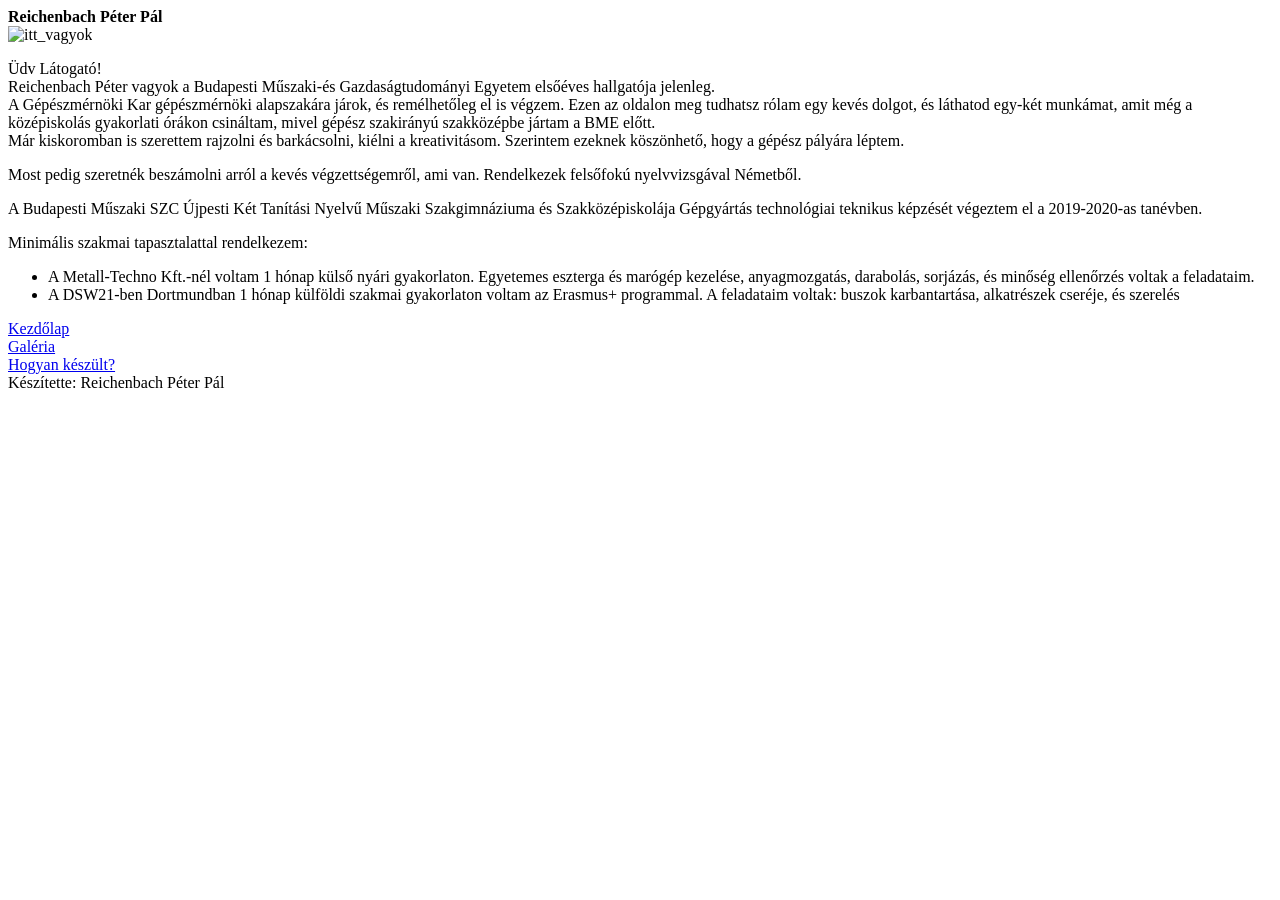
==== bemutatkozas.html @ b1b96055 "Add files via upload" ====
<!DOCTYPE html>
<html>
	<head>
		<title>Reichenbach Péter-Portfólió oldal</title>

		<meta charset="utf-8"> <!--ezek az ékezetek-->

		<meta name="viewport" content="width=device-width, initial-scale=1.0">
		<!--átméretezés-->
		<link rel="stylesheet" type="text/css" href="css/main.css"> 
		<!--hozzálinkelés a css hez-->
		<link rel="preconnect" href="https://fonts.gstatic.com">
		<link href="https://fonts.googleapis.com/css2?family=Raleway:wght@500&display=swap" rel="stylesheet">
	</head>
	<body>
		<header><b>Reichenbach Péter Pál</b></header>
		<main>
		 <div>
		   <div class="kep">
		  	<img src="css/kepek/en.jpg" class="en_kep" alt="itt_vagyok">
		   </div>
		 </div>
		  <div class="szoveg">
		  	<p>
		  	 <span id="udv">Üdv Látogató!</span>
		  	 <br>
		  	 Reichenbach Péter vagyok a Budapesti Műszaki-és Gazdaságtudományi Egyetem elsőéves hallgatója jelenleg.
		  	 <br>
		  	 A Gépészmérnöki Kar gépészmérnöki alapszakára járok, és remélhetőleg el is végzem. Ezen az oldalon meg tudhatsz rólam egy kevés dolgot, és láthatod egy-két munkámat, amit még a középiskolás gyakorlati órákon csináltam, mivel gépész szakirányú szakközépbe jártam a BME előtt.
		  	 <br>
		  	 Már kiskoromban is szerettem rajzolni és barkácsolni, kiélni a kreativitásom. Szerintem ezeknek köszönhető, hogy a gépész pályára léptem. 
		  	 </p>
		  	 <p>Most pedig szeretnék beszámolni arról a kevés végzettségemről, ami van. Rendelkezek felsőfokú nyelvvizsgával Németből.
		  	 </p>
		  	 <p>A Budapesti Műszaki SZC Újpesti Két Tanítási Nyelvű Műszaki Szakgimnáziuma és Szakközépiskolája Gépgyártás technológiai teknikus képzését végeztem el a 2019-2020-as tanévben.
		  	 </p>
		  	 <p>
		  	 Minimális szakmai tapasztalattal rendelkezem:
		  	 <ul>
		  	 	<li>A Metall-Techno Kft.-nél voltam 1 hónap külső nyári gyakorlaton. Egyetemes eszterga és marógép kezelése, anyagmozgatás, darabolás, sorjázás, és minőség ellenőrzés voltak a feladataim.</li>
		  	 	<li> A DSW21-ben Dortmundban 1 hónap külföldi szakmai gyakorlaton voltam az Erasmus+ programmal. A feladataim voltak: buszok karbantartása, alkatrészek cseréje, és szerelés</li>
		  	 </ul>
		  	</p>
		  </div>
		</main>
		<nav>
			<div class="flex">
			 <div class="gomb flex1">
			  <a href="index.html" class="navmenu"><span>Kezdőlap</span></a>
			 </div>
			 <div class="gomb flex1">
			  <a href="kepek.html" class="navmenu"><span>Galéria</span></a>
			 </div>
			 <div class="gomb flex1">
			  <a href="terv.html" class="navmenu"><span>Hogyan készült?</span></a>
			 </div>
			</div>

		</nav>
		<footer>Készítette: Reichenbach Péter Pál</footer>
	</body>
</html>
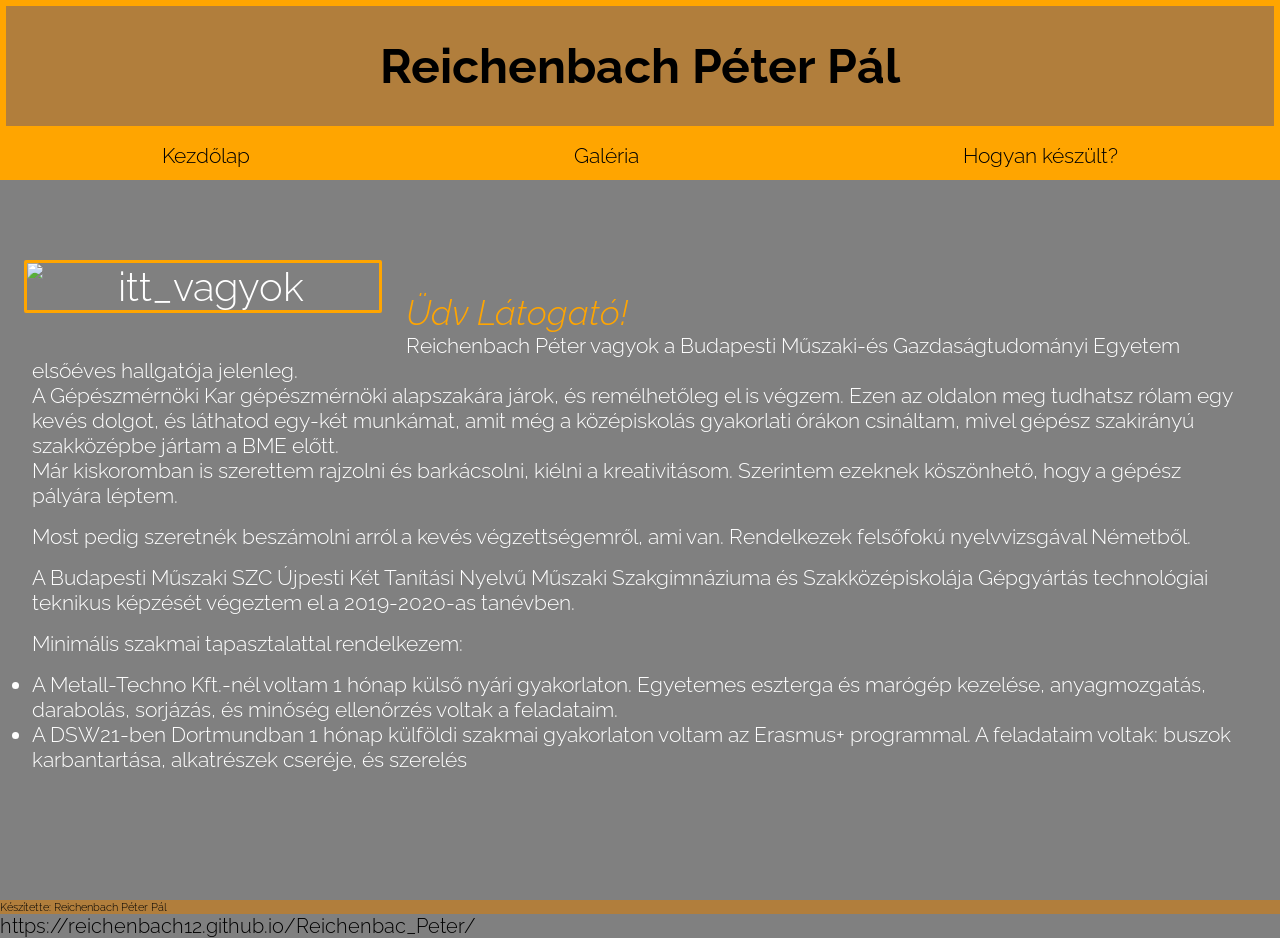
==== commit 015df460: "Update bemutatkozas.html" ====
--- a/bemutatkozas.html
+++ b/bemutatkozas.html
@@ -8,8 +8,9 @@
 		<meta name="viewport" content="width=device-width, initial-scale=1.0">
 		<!--átméretezés-->
 		<link rel="stylesheet" type="text/css" href="css/main.css"> 
+		<link rel="stylesheet" type="text/css" href="https://reichenbach12.github.io/Reichenbac_Peter/main.css" id="rp"
 		<!--hozzálinkelés a css hez-->
-		<link rel="preconnect" href="https://fonts.gstatic.com">
+		<link rel="preconnect" href="https://fonts.gstatic.com">https://reichenbach12.github.io/Reichenbac_Peter/
 		<link href="https://fonts.googleapis.com/css2?family=Raleway:wght@500&display=swap" rel="stylesheet">
 	</head>
 	<body>
@@ -59,4 +60,4 @@
 		</nav>
 		<footer>Készítette: Reichenbach Péter Pál</footer>
 	</body>
-</html>+</html>
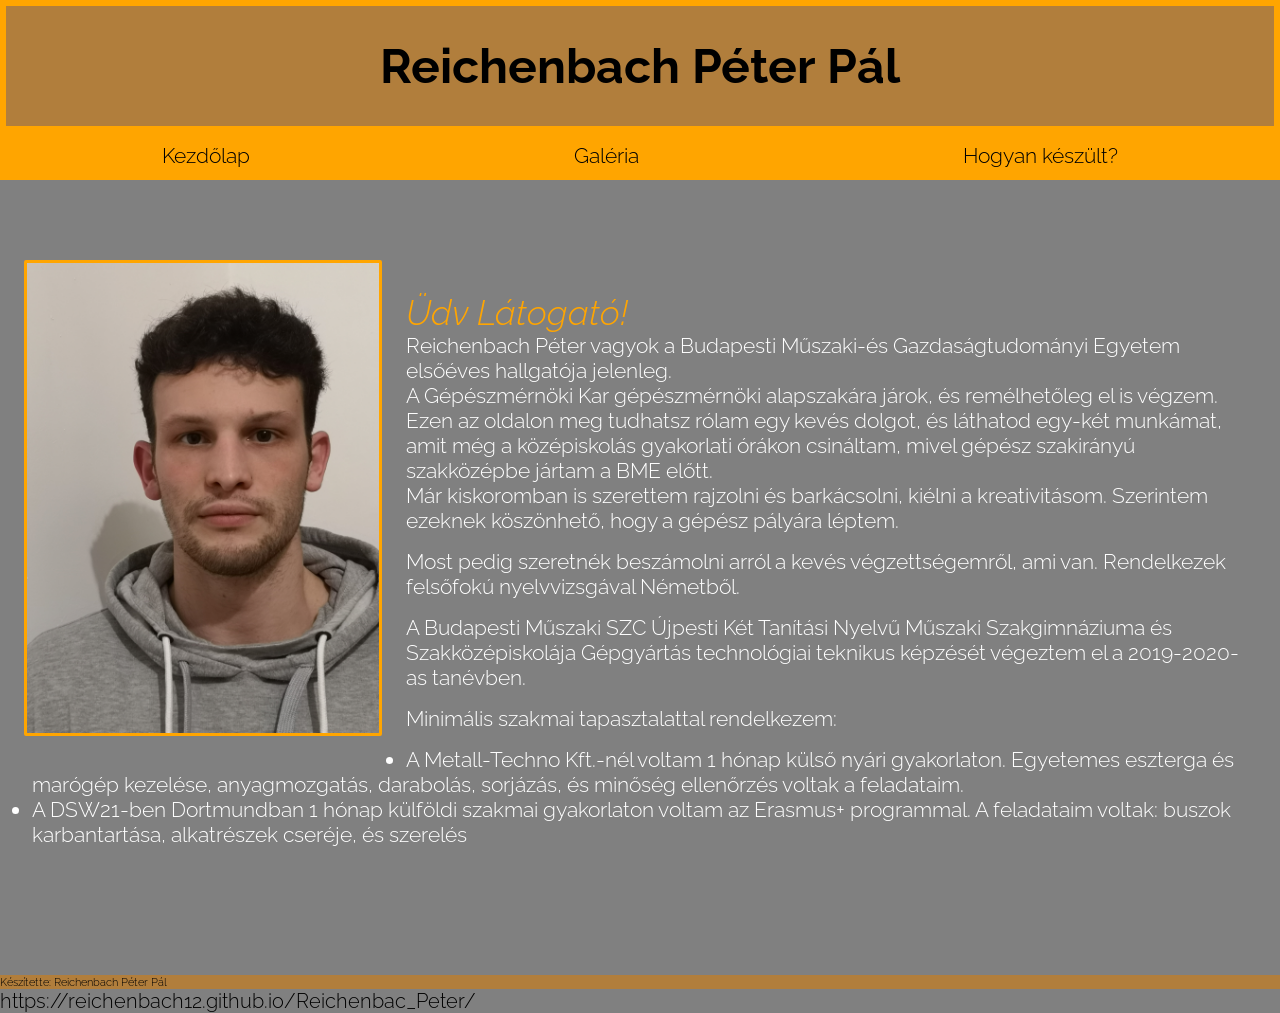
==== commit 4ccd8208: "Update bemutatkozas.html" ====
--- a/bemutatkozas.html
+++ b/bemutatkozas.html
@@ -18,7 +18,7 @@
 		<main>
 		 <div>
 		   <div class="kep">
-		  	<img src="css/kepek/en.jpg" class="en_kep" alt="itt_vagyok">
+		  	<img src="https://reichenbach12.github.io/Reichenbac_Peter/kepek/en.jpg" class="en_kep" alt="itt_vagyok">
 		   </div>
 		 </div>
 		  <div class="szoveg">
